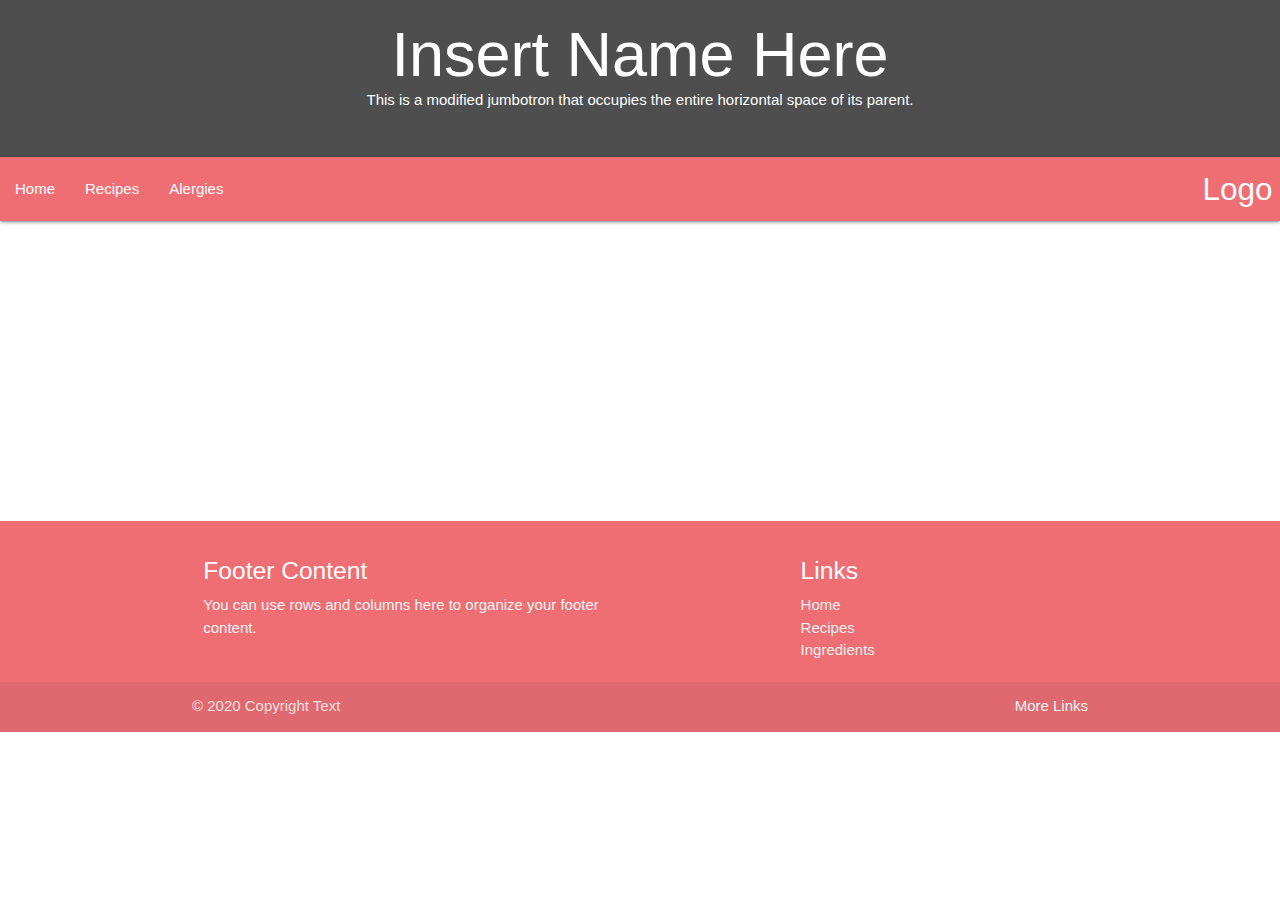
==== recipes.html @ 0cf3834a "Update search page nav bar" ====
<!DOCTYPE html>
<html lang="en">

<head>
    <meta charset="UTF-8">
    <meta name="viewport" content="width=device-width, initial-scale=1.0">
    <link rel="stylesheet" href="https://cdnjs.cloudflare.com/ajax/libs/materialize/1.0.0/css/materialize.min.css">
    <link rel="stylesheet" href="assets/style.css">

    <title>Document</title>
</head>


<body>
    <!-- Header ---------------------------------------------------------------------------------------------------------------------- -->
    <header>
        <div class="jumbotron">
            <h1>Insert Name Here</h1>
            <p>This is a modified jumbotron that occupies the entire horizontal space of its parent.</p>
        </div>
        <nav>
            <div class="nav-wrapper">
              <a href="#" class="brand-logo right">Logo</a>
              <ul id="nav-mobile" class="left hide-on-med-and-down">
                <li><a href="index.html">Home</a></li>
                <li><a href="recipes.html">Recipes</a></li>
                <li><a href="search.html">Alergies</a></li>
              </ul>
            </div>
          </nav>
    </header>

    <!-- Body ------------------------------------------------------------------------------------------------------------------------ -->
    <div class="content container">
        <div class="row">
            
        </div>

    </div>


    <!-- Footer ---------------------------------------------------------------------------------------------------------------------- -->
    <footer class="page-footer">
        <div class="container">
            <div class="row">
                <div class="col l6 s12">
                    <h5 class="white-text">Footer Content</h5>
                    <p class="grey-text text-lighten-4">You can use rows and columns here to organize your footer
                        content.
                    </p>
                </div>
                <div class="col l4 offset-l2 s12">
                    <h5 class="white-text">Links</h5>
                    <ul>
                        <li><a class="grey-text text-lighten-3" href="#!">Home</a></li>
                        <li><a class="grey-text text-lighten-3" href="#!">Recipes</a></li>
                        <li><a class="grey-text text-lighten-3" href="#!">Ingredients</a></li>
                    </ul>
                </div>
            </div>
        </div>
        <div class="footer-copyright">
            <div class="container">
                © 2020 Copyright Text
                <a class="grey-text text-lighten-4 right" href="#!">More Links</a>
            </div>
        </div>
    </footer>



    <script src="https://cdnjs.cloudflare.com/ajax/libs/materialize/1.0.0/js/materialize.min.js"></script>
    <script src="assets/script.js"></script>
</body>

</html>
---- assets/style.css ----
*, h1 {
    margin: 0;
    padding: 0;
}

.content {
    height: 300px;
}

.jumbotron {
    text-align: center;
    background: rgb(78, 78, 78);
    color: white;
    padding-top: 20px;
    padding-bottom: 45px;
}

.greetings {
    text-align: center;
    background-color: rgb(207, 108, 99);
}

.secondary-text {
    font-size: 30px;
}
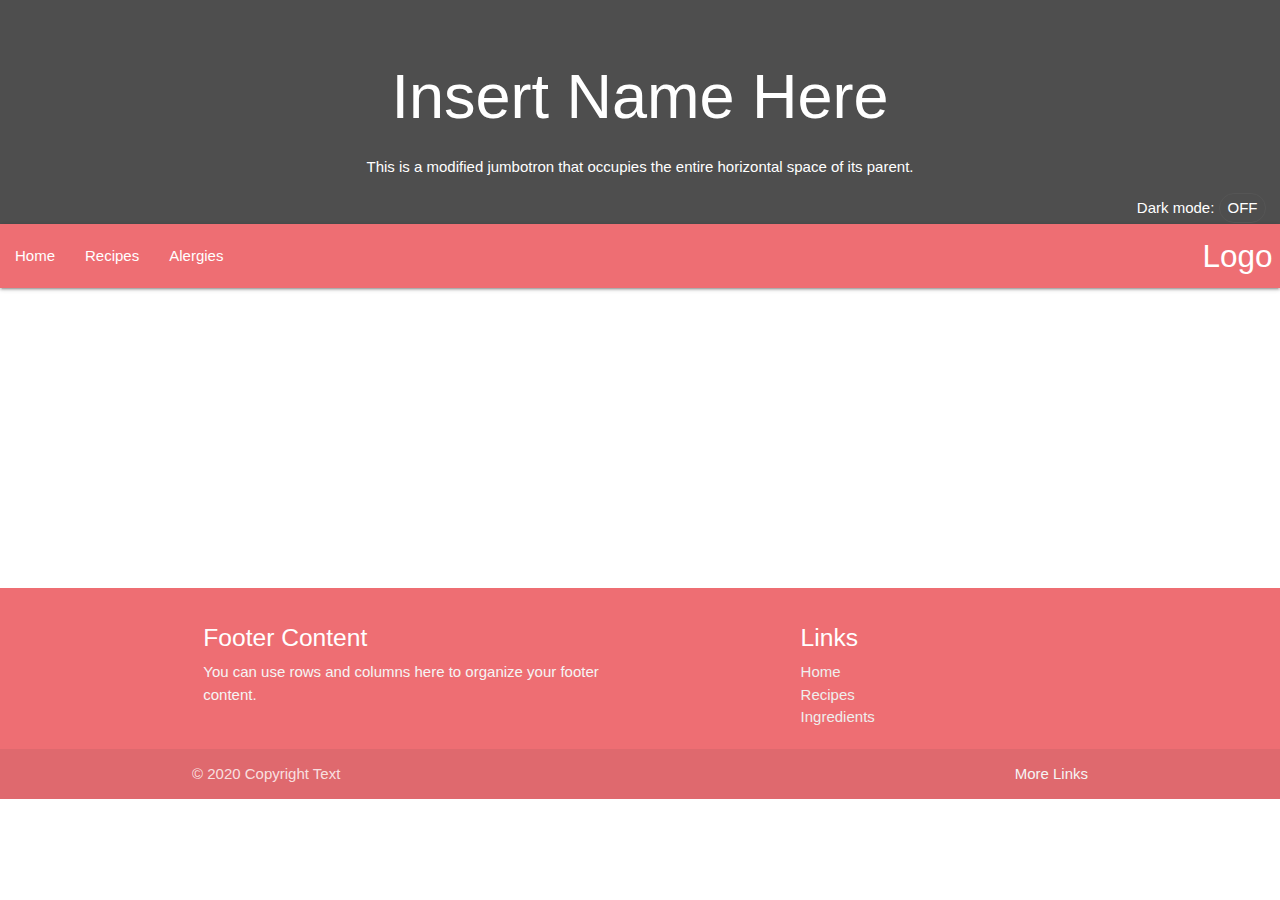
==== commit e371297f: "Merge pull request #9 from jtcravey1991/Dairy" ====
--- a/recipes.html
+++ b/recipes.html
@@ -17,23 +17,25 @@
         <div class="jumbotron">
             <h1>Insert Name Here</h1>
             <p>This is a modified jumbotron that occupies the entire horizontal space of its parent.</p>
+            <div class="switch right">Dark mode:<span class="inner-switch">OFF</span></div>
         </div>
         <nav>
             <div class="nav-wrapper">
-              <a href="#" class="brand-logo right">Logo</a>
-              <ul id="nav-mobile" class="left hide-on-med-and-down">
-                <li><a href="index.html">Home</a></li>
-                <li><a href="recipes.html">Recipes</a></li>
-                <li><a href="search.html">Alergies</a></li>
-              </ul>
+                <a href="#" class="brand-logo right">Logo</a>
+                <ul id="nav-mobile" class="left hide-on-med-and-down">
+                    <li><a href="index.html">Home</a></li>
+                    <li><a href="recipes.html">Recipes</a></li>
+                    <li><a href="search.html">Alergies</a></li>
+                </ul>
+
             </div>
-          </nav>
+        </nav>
     </header>
 
     <!-- Body ------------------------------------------------------------------------------------------------------------------------ -->
     <div class="content container">
         <div class="row">
-            
+
         </div>
 
     </div>
@@ -52,9 +54,9 @@
                 <div class="col l4 offset-l2 s12">
                     <h5 class="white-text">Links</h5>
                     <ul>
-                        <li><a class="grey-text text-lighten-3" href="#!">Home</a></li>
-                        <li><a class="grey-text text-lighten-3" href="#!">Recipes</a></li>
-                        <li><a class="grey-text text-lighten-3" href="#!">Ingredients</a></li>
+                        <li><a class="grey-text text-lighten-3" href="index.html">Home</a></li>
+                        <li><a class="grey-text text-lighten-3" href="recipes.html">Recipes</a></li>
+                        <li><a class="grey-text text-lighten-3" href="search.html">Ingredients</a></li>
                     </ul>
                 </div>
             </div>
@@ -68,9 +70,10 @@
     </footer>
 
 
-
+    <script src="https://code.jquery.com/jquery-3.5.1.js"
+        integrity="sha256-QWo7LDvxbWT2tbbQ97B53yJnYU3WhH/C8ycbRAkjPDc=" crossorigin="anonymous"></script>
     <script src="https://cdnjs.cloudflare.com/ajax/libs/materialize/1.0.0/js/materialize.min.js"></script>
-    <script src="assets/script.js"></script>
+    <script src="assets/scripts/recipes.js"></script>
 </body>
 
 </html>--- a/assets/style.css
+++ b/assets/style.css
@@ -1,4 +1,6 @@
-*, h1 {
+/* All pages ----------------------------------- */
+* {
+    box-sizing: border-box;
     margin: 0;
     padding: 0;
 }
@@ -15,12 +17,63 @@
     padding-bottom: 45px;
 }
 
+
 .greetings {
     text-align: center;
-    background-color: rgb(207, 108, 99);
+    background-color: rgb(78, 78, 78);
+    color: white;
 }
 
 .secondary-text {
     font-size: 30px;
 }
 
+
+/* Home / index.html --------------------------- */
+#rodImg {
+    width: 100%;
+}
+
+.greetings {
+    text-align: center;
+    background-color: rgb(207, 108, 99);
+}
+
+#row-1 {
+    background-color: lightyellow;
+}
+
+#row-2 {
+    background-color: lightyellow;
+}
+
+#recipeDay {
+    background-color: lightpink;
+}
+
+#aboutUs {
+    background-color: lightyellow;
+}
+
+.switch {
+    align-self: flex-end;
+    margin: 0.9375rem;
+}
+.inner-switch {
+    display: inline-block;
+    cursor: pointer;
+    border: 1px solid #555;
+    border-radius: 1.25rem;
+    width: 3.125rem;
+    text-align: center;
+    font-size: 1rem;
+    padding: 0.1875rem;
+    margin-left: 0.3125rem;
+}
+
+.dark,
+.dark * {
+    background-color: #222;
+    color: #e6e6e6;
+    border-color: #e6e6e6;
+}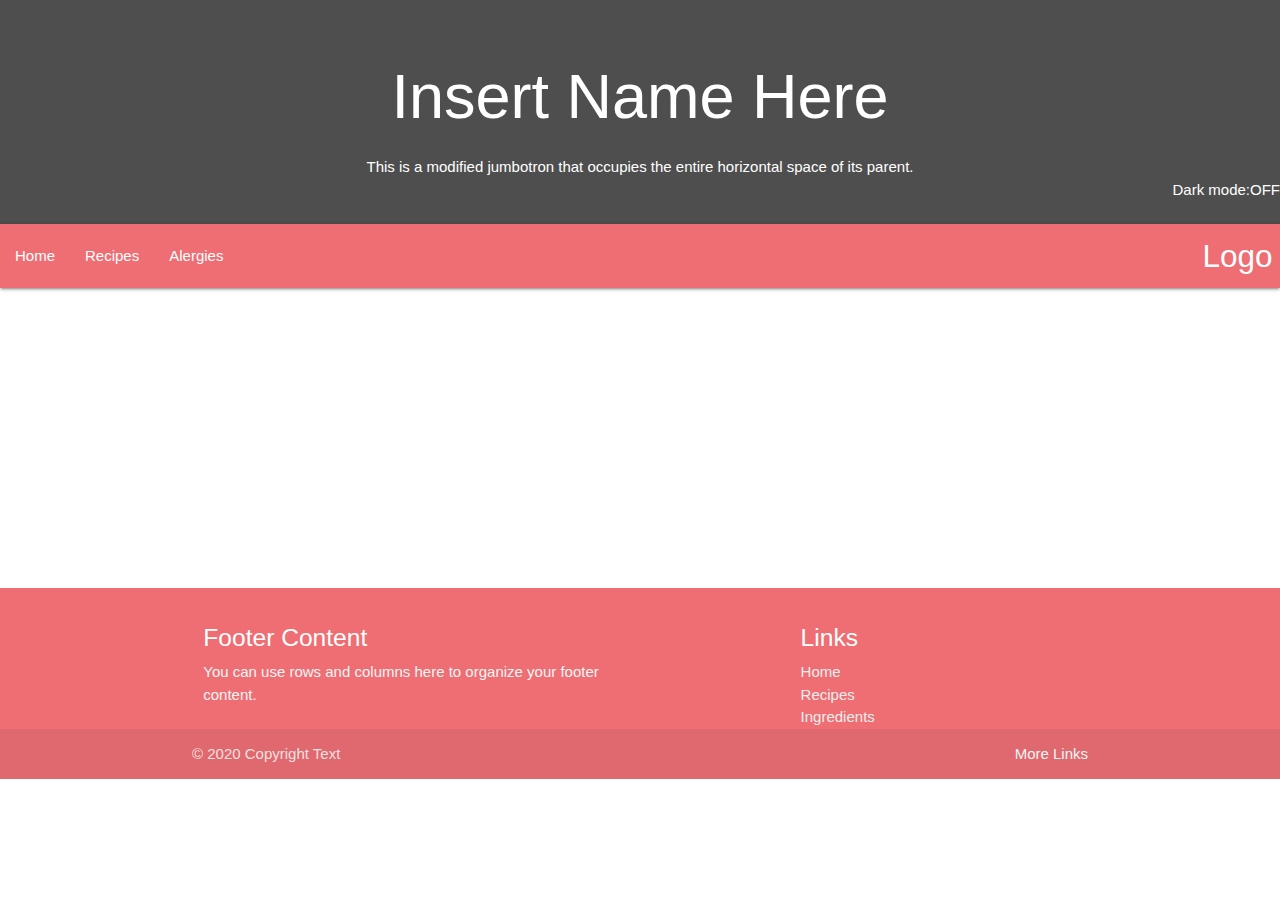
==== commit c0b542a7: "Merge pull request #10 from jtcravey1991/isaac" ====
--- a/recipes.html
+++ b/recipes.html
@@ -22,7 +22,7 @@
         <nav>
             <div class="nav-wrapper">
                 <a href="#" class="brand-logo right">Logo</a>
-                <ul id="nav-mobile" class="left hide-on-med-and-down">
+                <ul id="nav-mobile">
                     <li><a href="index.html">Home</a></li>
                     <li><a href="recipes.html">Recipes</a></li>
                     <li><a href="search.html">Alergies</a></li>
@@ -57,6 +57,7 @@
                         <li><a class="grey-text text-lighten-3" href="index.html">Home</a></li>
                         <li><a class="grey-text text-lighten-3" href="recipes.html">Recipes</a></li>
                         <li><a class="grey-text text-lighten-3" href="search.html">Ingredients</a></li>
+
                     </ul>
                 </div>
             </div>
--- a/assets/style.css
+++ b/assets/style.css
@@ -33,6 +33,57 @@
 #rodImg {
     width: 100%;
 }
+
+#orFlex p {
+    text-align: center;
+    margin: 30px 0 10px 0;
+}
+
+.rowFlex {
+    display: flex;
+    align-items: center;
+    flex-wrap: wrap;
+}
+
+.recipe {
+    height: max-content;
+    margin: 15px 0 30px 0;
+    align-items: center;
+}
+
+.recipeImg {
+    height: 150px;
+    width: 150px;
+    height: auto;
+    width: auto;
+    margin-left: 0;
+    padding: 0 0 0 0;
+}
+
+.recipeTitle {
+    display: flex;
+    align-items: center;
+    justify-content: left;
+}
+
+.recipeTitle h5 {
+    margin: 0 20px;
+}
+
+.flexTitle {
+    display: flex;
+    justify-content: left;
+    align-items: center;
+}
+
+.flexTitle button {
+    max-width: 50%;
+    margin: 0 auto;
+    padding: 2px 15px;
+}
+
+.row {
+    margin-bottom: 0;
 
 .greetings {
     text-align: center;
